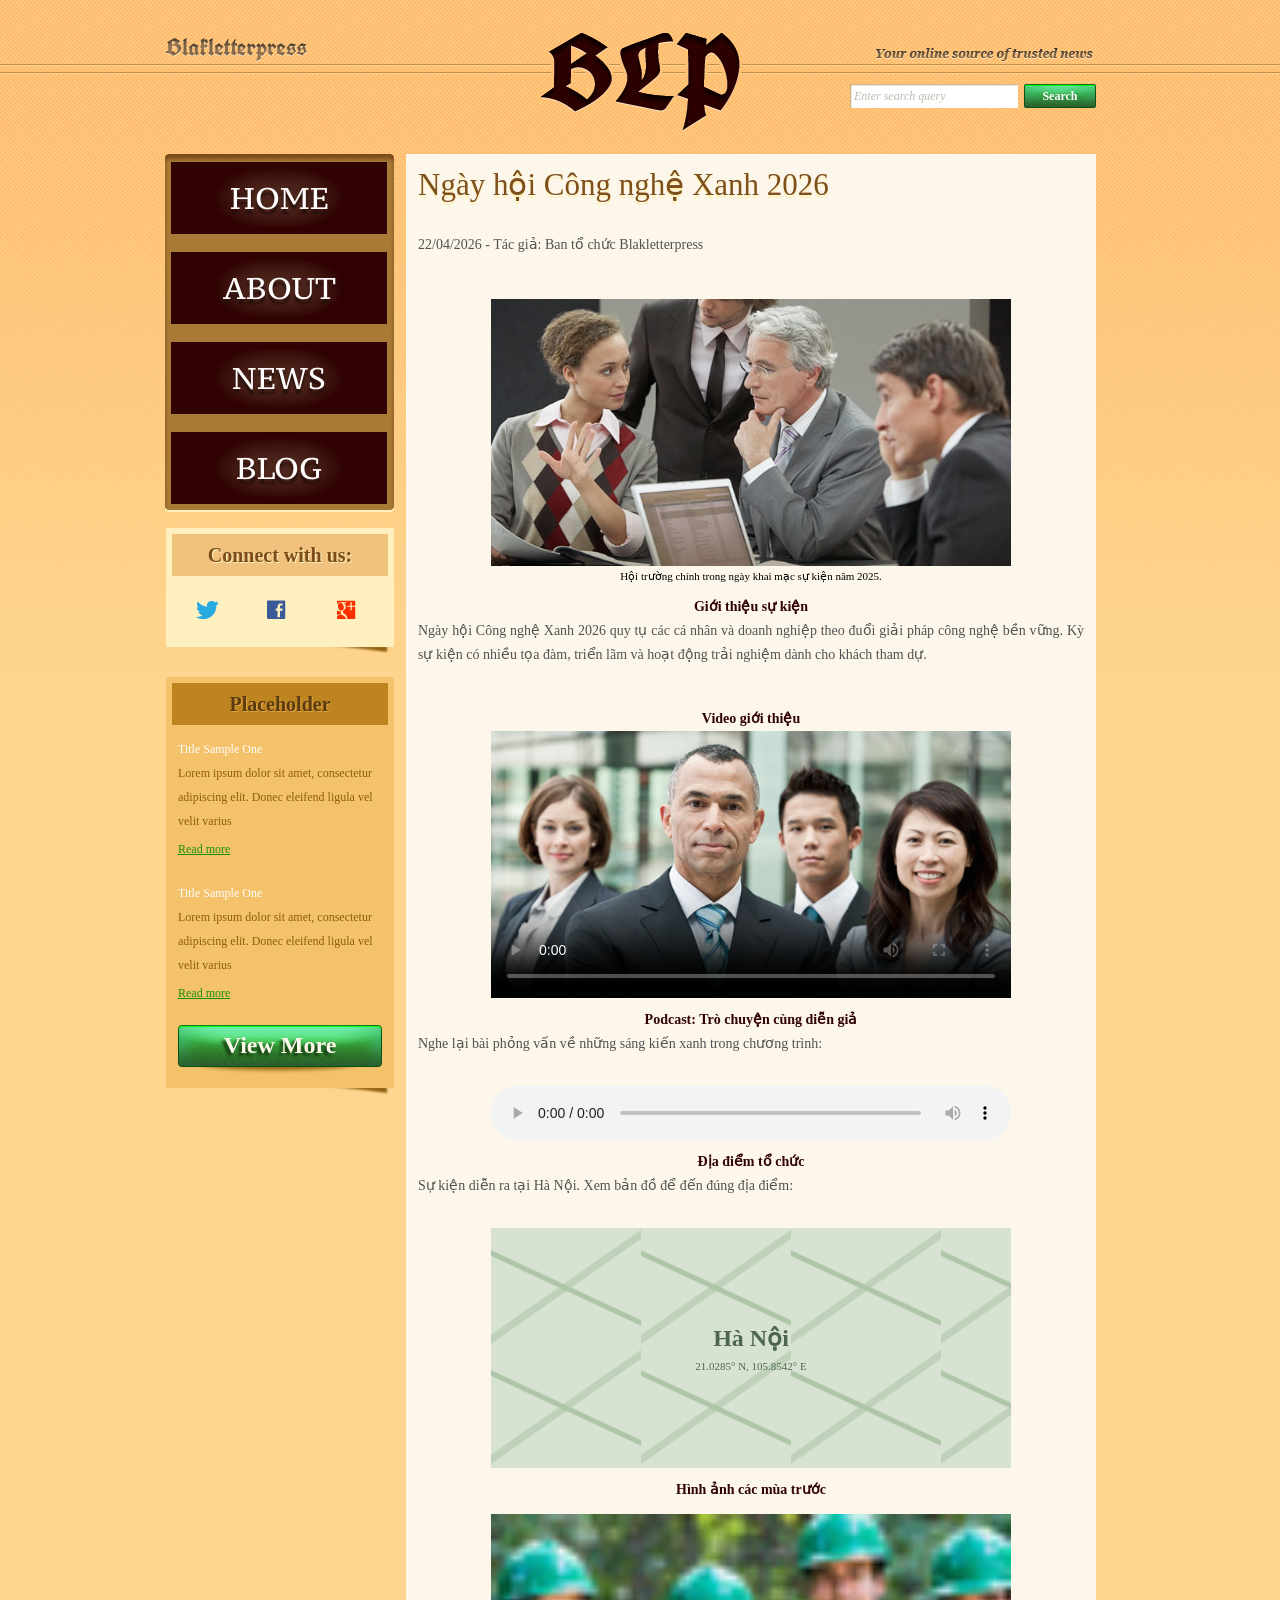
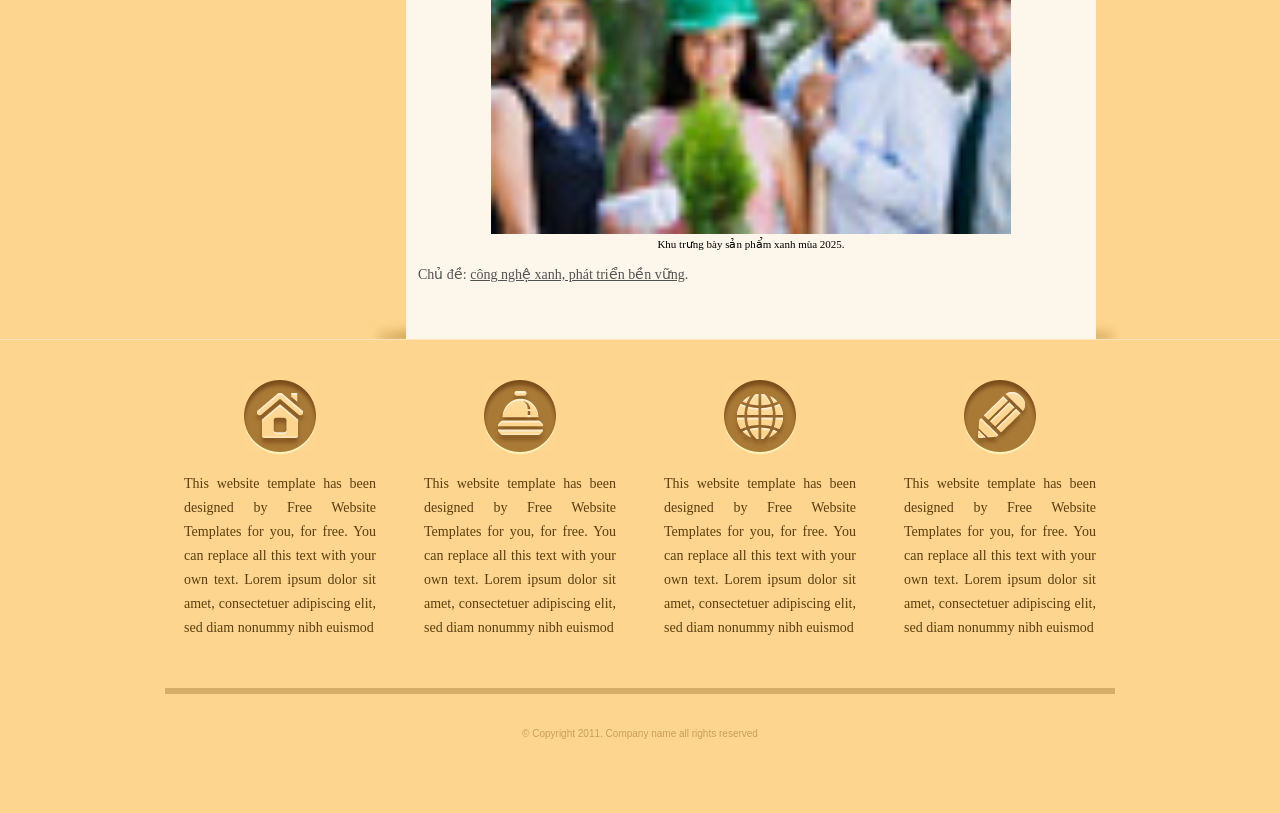
==== media.html @ 7c67f939 "f" ====
<!DOCTYPE html>
<html lang="vi">
<head>
	<meta charset="UTF-8">
	<title>Ngày hội Công nghệ Xanh 2026 - Blakletterpress</title>
	<link rel="stylesheet" href="css/style.css" type="text/css">
</head>
<body>
	<div id="page">
		<header id="header"><div id="motto"><a href="index.html" class="sitename"><img src="images/blakletterpress.png" height="24" width="142" alt="Blakletterpress"></a><p><img src="images/header-text.png" height="14" width="218" alt="Your online source of trusted news"></p></div><div id="logo"><a href="index.html"><img src="images/logo.png" alt="Blakletterpress"></a></div><div id="searchbar"><form action="#" method="post"><input type="text" name="q" value="Enter search query" class="txtfield"><input type="submit" value="Search" class="btn"></form></div></header>
		<div id="contents">
			<main id="main" class="media-main"><article class="body">
				<header class="article-header"><h1>Ngày hội Công nghệ Xanh 2026</h1><p class="time">22/04/2026 - Tác giả: Ban tổ chức Blakletterpress</p></header>
				<figure><img src="images/meeting.jpg" alt="Các đại biểu tại Ngày hội Công nghệ Xanh 2026"><figcaption>Hội trường chính trong ngày khai mạc sự kiện năm 2025.</figcaption></figure>
				<section><h4>Giới thiệu sự kiện</h4><p>Ngày hội Công nghệ Xanh 2026 quy tụ các cá nhân và doanh nghiệp theo đuổi giải pháp công nghệ bền vững. Kỳ sự kiện có nhiều tọa đàm, triển lãm và hoạt động trải nghiệm dành cho khách tham dự.</p></section>
				<section><h4>Video giới thiệu</h4><video controls poster="images/team-large.jpg"><source src="media/event-intro.mp4" type="video/mp4">Trình duyệt của bạn không hỗ trợ phát video.</video></section>
				<section><h4>Podcast: Trò chuyện cùng diễn giả</h4><p>Nghe lại bài phỏng vấn về những sáng kiến xanh trong chương trình:</p><audio controls><source src="media/podcast.mp3" type="audio/mpeg">Trình duyệt của bạn không hỗ trợ phát âm thanh.</audio></section>
				<section><h4>Địa điểm tổ chức</h4><p>Sự kiện diễn ra tại Hà Nội. Xem bản đồ để đến đúng địa điểm:</p><div class="map-frame"><iframe class="event-map" title="Bản đồ địa điểm tổ chức tại Hà Nội" src="https://www.openstreetmap.org/export/embed.html?bbox=105.78%2C20.98%2C105.88%2C21.06&amp;layer=mapnik&amp;marker=21.0285%2C105.8542"></iframe><div class="map-fallback" aria-hidden="true"><strong>Hà Nội</strong><span>21.0285° N, 105.8542° E</span></div></div></section>
				<section class="previous-seasons"><h4>Hình ảnh các mùa trước</h4><figure><img src="images/ecofriends.jpg" alt="Khách tham dự trải nghiệm khu trưng bày xanh"><figcaption>Khu trưng bày sản phẩm xanh mùa 2025.</figcaption></figure></section>
				<p class="topic">Chủ đề: <a href="#">công nghệ xanh, phát triển bền vững</a>.</p>
			</article></main>
			<aside id="sidebar"><nav id="navigation"><div><ul><li><a href="index.html">Home</a></li><li><a href="about.html">About</a></li><li><a href="news.html">News</a></li><li><a href="blog.html">Blog</a></li></ul></div></nav><div class="section"><div id="connect"><h2>Connect with us:</h2><a href="#" class="twitter" aria-label="Twitter"></a><a href="#" class="facebook" aria-label="Facebook"></a><a href="#" class="googleplus" aria-label="Google Plus"></a></div></div><div class="section"><div id="posts"><h2>Placeholder</h2><ul><li><h5>Title Sample One</h5><p>Lorem ipsum dolor sit amet, consectetur adipiscing elit. Donec eleifend ligula vel velit varius</p><a href="news.html" class="more">Read more</a></li><li><h5>Title Sample One</h5><p>Lorem ipsum dolor sit amet, consectetur adipiscing elit. Donec eleifend ligula vel velit varius</p><a href="news.html" class="more">Read more</a></li></ul><a href="news.html" class="btn2">View More</a></div></div></aside>
		</div>
		<footer id="footer"><div><ul id="featured"><li><a href="index.html" class="home"></a><p>This website template has been designed by Free Website Templates for you, for free. You can replace all this text with your own text. Lorem ipsum dolor sit amet, consectetuer adipiscing elit, sed diam nonummy nibh euismod</p></li><li><a href="index.html" class="bell"></a><p>This website template has been designed by Free Website Templates for you, for free. You can replace all this text with your own text. Lorem ipsum dolor sit amet, consectetuer adipiscing elit, sed diam nonummy nibh euismod</p></li><li><a href="index.html" class="globe"></a><p>This website template has been designed by Free Website Templates for you, for free. You can replace all this text with your own text. Lorem ipsum dolor sit amet, consectetuer adipiscing elit, sed diam nonummy nibh euismod</p></li><li><a href="index.html" class="pencil"></a><p>This website template has been designed by Free Website Templates for you, for free. You can replace all this text with your own text. Lorem ipsum dolor sit amet, consectetuer adipiscing elit, sed diam nonummy nibh euismod</p></li></ul><p id="footnote">© Copyright 2011. Company name all rights reserved</p></div></footer>
	</div>
</body>
</html>
---- css/style.css ----
/* Website template by freewebsitetemplates.com */
@font-face {
	font-family: 'PTSerif-Caption';
	src: url('../fonts/PT_Serif-Caption-Web-Regular.eot');
	src: local('☺'), url('../fonts/PT_Serif-Caption-Web-Regular.woff') format('woff'), url('../fonts/PT_Serif-Caption-Web-Regular.ttf') format('truetype'), url('../fonts/PT_Serif-Caption-Web-Regular.svg') format('svg');
	font-weight: normal;
	font-style: normal;
}
@font-face {
	font-family: 'UnifrakturCook-Bold';
	src: url('../fonts/UnifrakturCook-Bold.eot');
	src: local('☺'), url('../fonts/UnifrakturCook-Bold.woff') format('woff'), url('../fonts/UnifrakturCook-Bold.ttf') format('truetype'), url('../fonts/UnifrakturCook-Bold.svg') format('svg');
	font-weight: normal;
	font-style: normal;
}
body {
	background: #fed58e url(../images/bg-body.png) repeat-x left top;
	font-family: Georgia, "Times New Roman", Times, serif;
	margin: 0;
}
#background {
}
#page {
	width: 960px;
	margin: 0 auto;
}
img {
	border: 0;
}
/*------------------------------ SPRITES ------------------------------*/
.btn, .btn2, #searchbar form input.txtfield, #navigation li, #navigation li a:hover, #navigation li.selected a {
	background: url(../images/interface.png) no-repeat;
}
#navigation, #navigation > div, #navigation ul {
	background-image: url(../images/bg-navigation.png);
	background-repeat: no-repeat;
}
#connect > a, #featured li > a {
	background: url(../images/icons.png) no-repeat;
}
.btn {
	background-position: -178px 0;
	color: #fcfefc;
	cursor: pointer;
	font-family: Georgia, "Times New Roman", Times, serif;
	font-size: 12px;
	font-weight: bold;
	height: 24px;
	line-height: 24px;
	width: 72px;
	padding: 0 0 4px;
	text-align: center;
}
.btn:hover {
	background-position: -260px 0;
}
.btn2 {
	background-position: 0 -32px;
	display: block;
	color: #fdf6ea;
	font-family: Georgia, "Times New Roman", Times, serif;
	font-size: 24px;
	font-weight: bold;
	height: 51px;
	line-height: 40px;
	width: 204px;
	text-align: center;
	text-decoration: none;
	text-shadow: -3px 3px 3px #173c13;
}
.btn2:hover {
	background-position: -216px -31px;
}
/*------------------------------ HEADER ------------------------------*/
#header {
	height: 106px;
	padding: 24px 0;
	text-align: center;
	position: relative
}
/** motto **/
#motto {
	text-align: right;
	padding: 13px 27px 15px 0;
}
a.sitename {
	float: left;
	display: inline-block;
	font-family: "UnifrakturCook-Bold";
	font-size: 24px;
	height: 24px;
	margin-left: 5px;
}
#motto p {
	display: inline-block;
	height: 24px;
	line-height: 24px;
	margin: 8px 0 0;
}
/** Logo **/
#logo {
	display: inline-block;
	position: absolute;
	left: 360px;
	top: 24px;
}
/** Searchbar **/
#searchbar {
	padding: 0 24px 15px 0;
	text-align: right;
}
#searchbar form {
	display: inline-block;
*float: right; /** Needed for IE7 **/
}
#searchbar form input {
	float: left;
	border: 0;
	margin: 0;
}
#searchbar input.txtfield {
	background-position: 0 0;
	color: #c3baaf;
	font-family: Georgia, "Times New Roman", Times, serif;
	font-size: 12px;
	font-style: italic;
	height: 24px;
	line-height: 24px;
	width: 160px;
	margin: 0 6px 0 0;
	padding: 0 4px;
}
/*------------------------------ CONTENTS ------------------------------*/
#contents {
	background: url(../images/content-shadow.png) no-repeat right bottom;
*display: inline-block; /** Needed for IE7 **/
}
#contents:after {
	clear:both;
	content:"";
	display:block;
	height:0;
	line-height:0;
	visibility:hidden;
}
#contents h1 {
	color: #7e501c;
	font-size: 31px;
	font-weight: normal;
	margin: 0 0 30px;
	text-align: justify;
	text-shadow: 0 3px #fdf2be;
}
#contents h1 a {
	color: #7e501c;
}
#contents h1 em {
	font-weight: bold;
	text-transform: uppercase;
}
#contents h2 {
	font-size: 20px;
	line-height: 42px;
	margin: 0 0 24px;
	text-align: center;
}
#contents h3 {
	color: #300302;
	font-size: 18px;
	line-height: 24px;
	margin: 0 0 0;
	text-transform: uppercase;
}
#contents h4 {
	color: #300302;
	font-size: 14px;
	line-height: 24px;
	margin: 0;
}
#contents p {
	color: #525252;
	font-size: 14px;
	line-height: 24px;
	margin: 0;
	padding: 0 0 30px;
	text-align: justify;
}
#contents p a {
	color: #525252;
}
#contents p a:hover {
	color: #e19320;
}
/** MAIN **/
#main {
	float: right;
	background-color: #fdf6ea;
	min-height: 982px;
	width: 666px;
	margin: 0 24px 0 12px;
	padding: 12px 12px 22px;
}
#main div.body {
	padding: 0 30px;
}
/** list **/
#list {
	list-style: none;
	margin: 30px 0;
	padding: 0;
}
#list li {
	display: inline-block;
	width: 100%;
	margin: 0 0 54px;
}
#list span.time {
	float: right;
	font-size: 12px;
	font-weight: bold;
	margin: 7px 0 0;
}
#list li p {
	padding-bottom: 0;
}
#list li a.more {
	float: right;
	color: #300302;
	font-size: 14px;
	font-style: italic;
}
#list li a.more:hover {
	color: #097a07;
}
/** pagination **/
#pagination {
	font-family: Arial, Helvetica, sans-serif;
	font-size: 12px;
	text-align: center;
}
#pagination a {
	color: #a2a2a1;
	margin: 0 3px;
	padding: 0 2px;
	text-decoration: none;
}
#pagination a:hover {
	color: #be841f;
}
/** gallery **/
#gallery {
	margin: 0 0 36px;
}
#gallery > div {
	margin: 0 0 14px;
}
#gallery ul {
	background-color: #ebe0ce;
	display: inline-block;
	list-style: none;
	width: 606px;
	margin: 0;
	padding: 6px 30px;
}
#gallery ul li {
	float: left;
	cursor: pointer;
	height: 48px;
	width: 78px;
	margin: 0 11px;
}
#gallery ul li:hover {
	filter:alpha(opacity=80);
	opacity: 0.8;
}
/** SIDEBAR **/
#sidebar {
	float: left;
	height: auto;
	width: 229px;
	margin-left: 5px;
}
#sidebar div.section {
	background: url(../images/box-shadow-bottom.png) no-repeat left bottom;
	margin: 0 0 24px;
	padding: 0 0 6px;
}
/** Navigation **/
#navigation {
	background-position: -468px bottom;
	margin: 0 0 16px;
	padding: 0 0 8px;
}
#navigation > div {
	background-position: 0 top;
	padding: 8px 0 0;
}
#navigation ul {
	background-position: -234px top;
	background-repeat: repeat-y;
	list-style: none;
	margin: 0;
	padding: 0 6px;
}
#navigation li {
	background-position: 0 -90px;
	height: 72px;
	width: 216px;
	margin-top: 18px;
}
#navigation li:hover, #navigation li.selected {
	background-position: -226px -90px;
}
#navigation li:first-child {
	margin-top: 0;
}
#navigation li a {
	color: #fffefd;
	display: block;
	font: 30px/72px "PTSerif-Caption";
	text-align: center;
	text-decoration: none;
	text-transform: uppercase;
	text-shadow: 0 5px 2px #27100c;
}
#navigation li a:hover, #navigation li.selected a {
	background-position: 24px -162px;
}
/** connect **/
#connect {
	background-color: #fef1bf;
	margin-left: 1px;
	padding: 6px;
}
#connect h2 {
	background-color: #f0c27e;
	color: #7b4c1a;
	text-shadow: 1px 1px #fdf2be;
}
#connect > a {
	display: inline-block;
	height: 19px;
	width: 23px;
	margin: 0 24px 18px;
}
#connect a.twitter {
	background-position: 0 0;
}
#connect a.facebook {
	background-position: -72px 0;
	width: 19px;
}
#connect a.googleplus {
	background-position: -141px 0;
	width: 22px;
}
/** Post **/
#posts {
	background-color: #f4c26b;
	margin-left: 1px;
	padding: 6px;
}
#posts h2 {
	background-color: #be841f;
	color: #5c3b10;
	margin-bottom: 12px;
	text-shadow: 1px 1px #dfa643;
}
#posts ul {
	list-style: none;
	margin: 0;
	padding: 0 6px;
	overflow: hidden;
}
#posts li {
	margin: 0 0 24px;
}
#posts h5 {
	color: #fff;
	font-size: 12px;
	font-weight: normal;
	line-height: 24px;
	margin: 0;
}
#posts p {
	color: #8f5e08;
	font-size: 12px;
	padding-bottom: 6px;
	text-align: left;
}
#posts a.more {
	color: #199209;
	font-size: 12px;
}
#posts a.more:hover {
	color: #bb8528;
}
#posts a.btn2 {
	margin: 0 auto 6px;
}
/** hover states **/
#contents h1 a:hover, #posts p a:hover {
	text-decoration: none;
}
/*------------------------------ FOOTER ------------------------------*/
#footer {
	border-top: 1px solid #ffe6bc;
	width: 100%;
	padding: 40px 0;
	position: absolute;
	left: 0;
}
#footer > div {
	width: 960px;
	margin: 0 auto;
}
/** featured **/
#featured {
	display: inline-block;
	list-style: none;
	margin: 0 0 30px;
	padding: 0;
}
#featured li {
	float: left;
	width: 192px;
	margin: 0 24px;
}
#featured li > a {
	display: block;
	height: 74px;
	width: 72px;
	margin: 0 auto 18px;
}
#featured li a.home {
	background-position: -91px -27px;
}
#featured li a.bell {
	background-position: -91px -112px;
}
#featured li a.globe {
	background-position: -91px -196px;
}
#featured li a.pencil {
	background-position: -91px -280px;
}
#featured li a.home:hover {
	background-position: 0 -27px;
}
#featured li a.bell:hover {
	background-position: 0 -112px;
}
#featured li a.globe:hover {
	background-position: 0 -196px;
}
#featured li a.pencil:hover {
	background-position: 0 -280px;
}
#featured li p {
	color: #593e0f;
	font: 14px/24px "Times New Roman", Times, serif;
	text-align: justify;
}
#featured li p a {
	color: #593e0f;
}
#featured li p a:hover {
	color: #bb8528;
}
#footnote {
	color: #c89f59;
	font-family: "Trebuchet MS", Arial, Helvetica, sans-serif;
	font-size: 10px;
	width: 950px;
	border-top: 6px solid #d6ae6a;
	margin: 0 auto;
	padding: 34px 0;
	text-align: center;
}

/*------------------------------ MEDIA PAGE ------------------------------*/
.media-main .body {
	font-size: 12px;
}

.media-main .article-header h1 {
	font-size: 20px;
	margin-bottom: 6px;
}

.media-main .article-header .time {
	font-size: 10px;
	padding-bottom: 10px;
}

.media-main figure {
	margin: 1em auto;
	text-align: center;
	width: 520px;
}

.media-main figure img {
	height: auto;
	max-width: 100%;
	width: 520px;
}

.media-main figcaption {
	font-size: 11px;
	text-align: center;
}

.media-main section {
	margin: 10px 0;
}

.media-main section h4 {
	font-size: 14px;
	font-weight: bold;
	text-align: center;
}

.media-main section p {
	font-size: 12px;
	line-height: 18px;
	padding-bottom: 8px;
}

.media-main video {
	display: block;
	height: auto;
	margin: 0 auto;
	width: 520px;
}

.media-main audio {
	display: block;
	margin: 0 auto;
	width: 520px;
}

.media-main .map-frame {
	height: 240px;
	margin: 0 auto;
	position: relative;
	width: 520px;
}

.media-main .event-map,
.media-main .map-fallback {
	border: 0;
	height: 240px;
	width: 520px;
}

.media-main .event-map {
	display: none;
}

.media-main .map-fallback {
	background-color: #d8e2d2;
	background-image: linear-gradient(25deg, transparent 48%, #aec6a7 49%, #aec6a7 51%, transparent 52%), linear-gradient(145deg, transparent 47%, #bfd1b8 48%, #bfd1b8 51%, transparent 52%);
	background-size: 150px 120px;
	color: #4e6650;
	display: flex;
	flex-direction: column;
	font-size: 14px;
	justify-content: center;
	left: 0;
	position: absolute;
	text-align: center;
	top: 0;
}

.media-main .map-fallback strong {
	font-size: 24px;
	margin-bottom: 8px;
}

.media-main .map-fallback span {
	font-size: 11px;
}

.media-main .previous-seasons {
	margin-top: 10px;
}

.media-main .previous-seasons h4 {
	margin-bottom: 8px;
}

.media-main .previous-seasons figure {
	width: 520px;
}

.media-main .previous-seasons figure img {
	width: 520px;
}

/*------------------------------ REGISTER FORM ------------------------------*/
.registration-form fieldset {
	border: 1px solid #c9c1b5;
	margin: 0 0 6px;
	padding: 4px 8px 8px;
}

.registration-form legend {
	color: #300302;
	font-size: 13px;
}

.registration-form label,
.registration-form .form-label {
	color: #525252;
	display: block;
	font-size: 12px;
	margin: 6px 0 2px;
}

.registration-form input[type="text"],
.registration-form input[type="email"],
.registration-form input[type="password"],
.registration-form input[type="tel"],
.registration-form input[type="date"],
.registration-form input[type="number"],
.registration-form select,
.registration-form textarea {
	border: 1px solid #aaa;
	font: 12px Georgia, "Times New Roman", Times, serif;
	padding: 3px;
}

.registration-form input[type="text"],
.registration-form input[type="email"],
.registration-form input[type="password"],
.registration-form input[type="tel"] {
	width: 190px;
}

.registration-form input[type="date"] {
	width: 120px;
}

.registration-form input[type="number"] {
	width: 55px;
}

.registration-form select {
	width: 150px;
}

.registration-form textarea {
	height: 52px;
	vertical-align: top;
	width: 360px;
}

.registration-form small {
	font-size: 10px;
}

.inline-options {
	display: flex;
	gap: 12px;
}

.inline-options label,
.registration-form .consent {
	display: inline-block;
}

.registration-form .consent {
	margin: 12px 0 4px;
}

.form-actions {
	display: flex;
	gap: 4px;
	margin-top: 4px;
}

.form-actions .btn {
	height: 24px;
	line-height: 24px;
	width: auto;
	padding: 0 6px 4px;
}
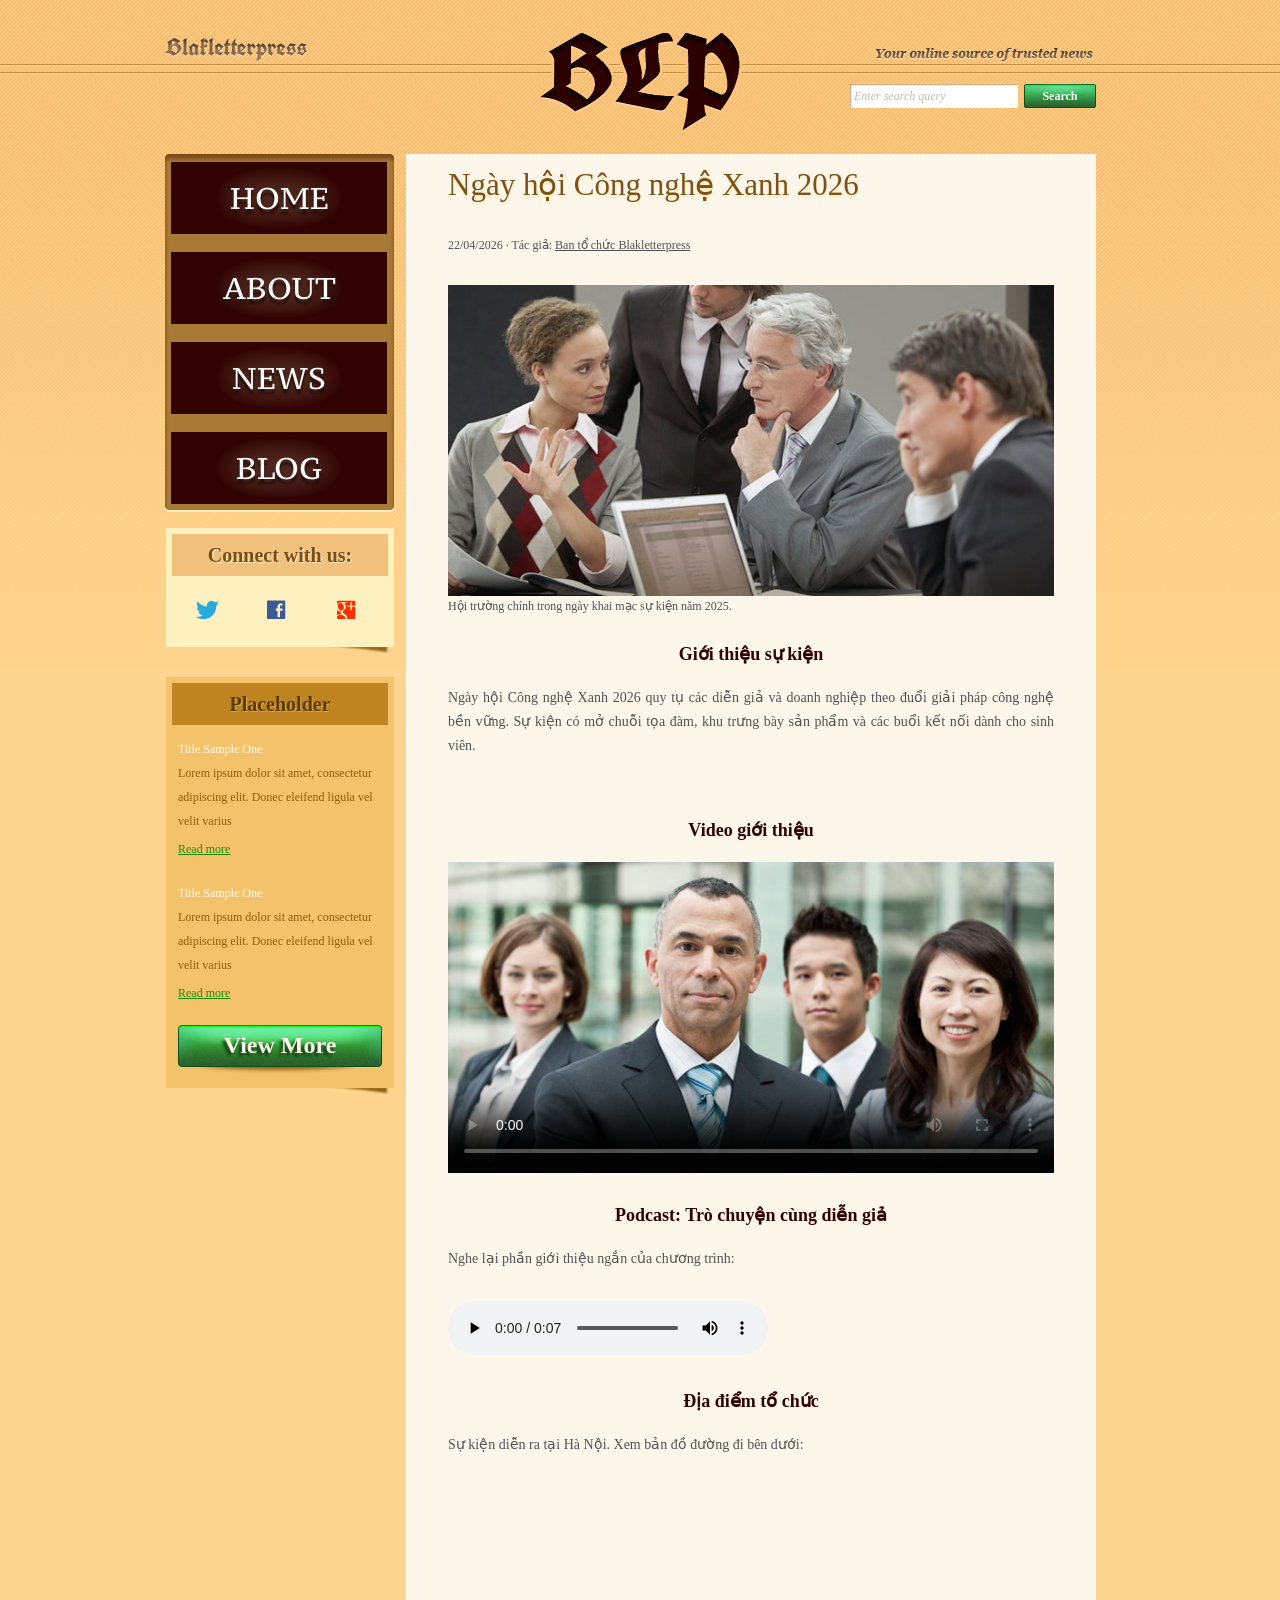
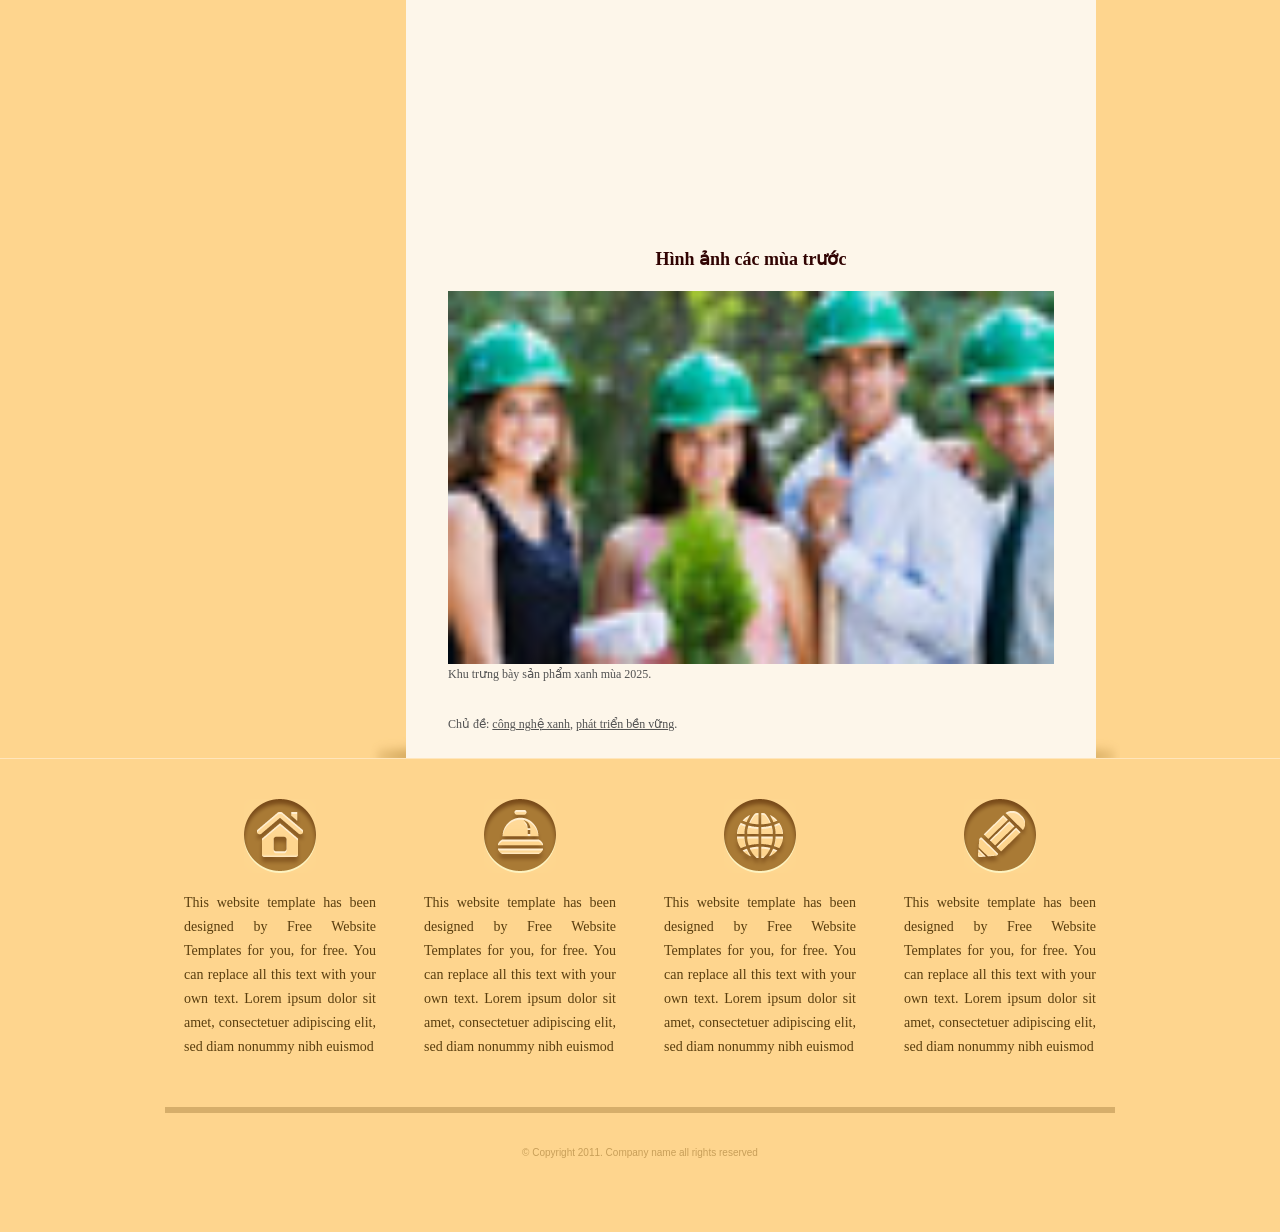
==== commit 16c64a86: "ff" ====
--- a/media.html
+++ b/media.html
@@ -4,20 +4,21 @@
 	<meta charset="UTF-8">
 	<title>Ngày hội Công nghệ Xanh 2026 - Blakletterpress</title>
 	<link rel="stylesheet" href="css/style.css" type="text/css">
+	<link rel="stylesheet" href="css/assignment.css" type="text/css">
 </head>
 <body>
 	<div id="page">
 		<header id="header"><div id="motto"><a href="index.html" class="sitename"><img src="images/blakletterpress.png" height="24" width="142" alt="Blakletterpress"></a><p><img src="images/header-text.png" height="14" width="218" alt="Your online source of trusted news"></p></div><div id="logo"><a href="index.html"><img src="images/logo.png" alt="Blakletterpress"></a></div><div id="searchbar"><form action="#" method="post"><input type="text" name="q" value="Enter search query" class="txtfield"><input type="submit" value="Search" class="btn"></form></div></header>
 		<div id="contents">
-			<main id="main" class="media-main"><article class="body">
-				<header class="article-header"><h1>Ngày hội Công nghệ Xanh 2026</h1><p class="time">22/04/2026 - Tác giả: Ban tổ chức Blakletterpress</p></header>
+			<main id="main"><article class="body assignment-body media-page">
+				<header class="article-header"><h1>Ngày hội Công nghệ Xanh 2026</h1><p class="meta"><time datetime="2026-04-22">22/04/2026</time> · Tác giả: <a href="#">Ban tổ chức Blakletterpress</a></p></header>
 				<figure><img src="images/meeting.jpg" alt="Các đại biểu tại Ngày hội Công nghệ Xanh 2026"><figcaption>Hội trường chính trong ngày khai mạc sự kiện năm 2025.</figcaption></figure>
-				<section><h4>Giới thiệu sự kiện</h4><p>Ngày hội Công nghệ Xanh 2026 quy tụ các cá nhân và doanh nghiệp theo đuổi giải pháp công nghệ bền vững. Kỳ sự kiện có nhiều tọa đàm, triển lãm và hoạt động trải nghiệm dành cho khách tham dự.</p></section>
-				<section><h4>Video giới thiệu</h4><video controls poster="images/team-large.jpg"><source src="media/event-intro.mp4" type="video/mp4">Trình duyệt của bạn không hỗ trợ phát video.</video></section>
-				<section><h4>Podcast: Trò chuyện cùng diễn giả</h4><p>Nghe lại bài phỏng vấn về những sáng kiến xanh trong chương trình:</p><audio controls><source src="media/podcast.mp3" type="audio/mpeg">Trình duyệt của bạn không hỗ trợ phát âm thanh.</audio></section>
-				<section><h4>Địa điểm tổ chức</h4><p>Sự kiện diễn ra tại Hà Nội. Xem bản đồ để đến đúng địa điểm:</p><div class="map-frame"><iframe class="event-map" title="Bản đồ địa điểm tổ chức tại Hà Nội" src="https://www.openstreetmap.org/export/embed.html?bbox=105.78%2C20.98%2C105.88%2C21.06&amp;layer=mapnik&amp;marker=21.0285%2C105.8542"></iframe><div class="map-fallback" aria-hidden="true"><strong>Hà Nội</strong><span>21.0285° N, 105.8542° E</span></div></div></section>
-				<section class="previous-seasons"><h4>Hình ảnh các mùa trước</h4><figure><img src="images/ecofriends.jpg" alt="Khách tham dự trải nghiệm khu trưng bày xanh"><figcaption>Khu trưng bày sản phẩm xanh mùa 2025.</figcaption></figure></section>
-				<p class="topic">Chủ đề: <a href="#">công nghệ xanh, phát triển bền vững</a>.</p>
+				<section><h2>Giới thiệu sự kiện</h2><p>Ngày hội Công nghệ Xanh 2026 quy tụ các diễn giả và doanh nghiệp theo đuổi giải pháp công nghệ bền vững. Sự kiện có mở chuỗi tọa đàm, khu trưng bày sản phẩm và các buổi kết nối dành cho sinh viên.</p></section>
+				<section><h2>Video giới thiệu</h2><video controls preload="metadata" poster="images/team-large.jpg"><source src="media/green-event.mp4" type="video/mp4">Trình duyệt của bạn không hỗ trợ thẻ video HTML5.</video></section>
+				<section><h2>Podcast: Trò chuyện cùng diễn giả</h2><p>Nghe lại phần giới thiệu ngắn của chương trình:</p><audio controls preload="metadata"><source src="media/interview.mp3" type="audio/mpeg">Trình duyệt của bạn không hỗ trợ thẻ audio HTML5.</audio></section>
+				<section><h2>Địa điểm tổ chức</h2><p>Sự kiện diễn ra tại Hà Nội. Xem bản đồ đường đi bên dưới:</p><iframe class="map-frame" title="Bản đồ Hà Nội" loading="lazy" referrerpolicy="no-referrer-when-downgrade" src="https://www.google.com/maps?q=Hanoi%2C%20Vietnam&amp;output=embed"></iframe></section>
+				<section><h2>Hình ảnh các mùa trước</h2><figure><img class="eco-image" src="images/ecofriends.jpg" alt="Nhóm tham gia khu trưng bày sản phẩm xanh"><figcaption>Khu trưng bày sản phẩm xanh mùa 2025.</figcaption></figure></section>
+				<footer class="article-footer"><p>Chủ đề: <a href="#">công nghệ xanh</a>, <a href="#">phát triển bền vững</a>.</p></footer>
 			</article></main>
 			<aside id="sidebar"><nav id="navigation"><div><ul><li><a href="index.html">Home</a></li><li><a href="about.html">About</a></li><li><a href="news.html">News</a></li><li><a href="blog.html">Blog</a></li></ul></div></nav><div class="section"><div id="connect"><h2>Connect with us:</h2><a href="#" class="twitter" aria-label="Twitter"></a><a href="#" class="facebook" aria-label="Facebook"></a><a href="#" class="googleplus" aria-label="Google Plus"></a></div></div><div class="section"><div id="posts"><h2>Placeholder</h2><ul><li><h5>Title Sample One</h5><p>Lorem ipsum dolor sit amet, consectetur adipiscing elit. Donec eleifend ligula vel velit varius</p><a href="news.html" class="more">Read more</a></li><li><h5>Title Sample One</h5><p>Lorem ipsum dolor sit amet, consectetur adipiscing elit. Donec eleifend ligula vel velit varius</p><a href="news.html" class="more">Read more</a></li></ul><a href="news.html" class="btn2">View More</a></div></div></aside>
 		</div>
--- a/css/assignment.css
+++ b/css/assignment.css
@@ -0,0 +1,194 @@
+/* CSS bổ sung cho các trang bài tập. Giữ nguyên style.css gốc. */
+header,
+nav,
+main,
+section,
+article,
+aside,
+footer,
+figure {
+	display: block;
+}
+
+#main article.body {
+	padding: 0 30px;
+}
+
+#sidebar section.section {
+	background: url(../images/box-shadow-bottom.png) no-repeat left bottom;
+	margin: 0 0 24px;
+	padding: 0 0 6px;
+}
+
+/* Trang đăng ký */
+#main .assignment-body {
+	padding: 0 30px;
+}
+
+.register-page h1,
+.media-page h1 {
+	margin-bottom: 24px;
+}
+
+.form-intro {
+	padding-bottom: 24px !important;
+}
+
+.register-form {
+	color: #525252;
+	font-size: 14px;
+}
+
+.register-form fieldset {
+	border: 1px solid #9d9d9d;
+	margin: 0 0 12px;
+	padding: 10px 14px 12px;
+}
+
+.register-form legend {
+	color: #300302;
+	font-size: 15px;
+	font-weight: normal;
+	padding: 0 4px;
+}
+
+.register-form .form-row {
+	margin: 0 0 22px;
+}
+
+.register-form .form-row:last-child {
+	margin-bottom: 8px;
+}
+
+.register-form label,
+.register-form .group-label {
+	display: block;
+	line-height: 22px;
+}
+
+.register-form input[type="text"],
+.register-form input[type="email"],
+.register-form input[type="password"],
+.register-form input[type="tel"],
+.register-form input[type="date"],
+.register-form input[type="number"],
+.register-form select,
+.register-form textarea {
+	box-sizing: border-box;
+	font-family: Georgia, "Times New Roman", Times, serif;
+	font-size: 13px;
+	max-width: 100%;
+}
+
+.register-form input[type="text"],
+.register-form input[type="email"],
+.register-form input[type="password"],
+.register-form input[type="tel"] {
+	width: 180px;
+}
+
+.register-form input[type="date"] {
+	width: 125px;
+}
+
+.register-form .short-field input {
+	width: 75px;
+}
+
+.register-form textarea {
+	resize: vertical;
+	width: 320px;
+}
+
+.register-form .inline-options {
+	margin-top: 8px;
+}
+
+.register-form .inline-options label {
+	display: inline-block;
+	margin-right: 10px;
+}
+
+.register-form .agreement-row label {
+	display: inline-block;
+}
+
+.register-form .form-actions {
+	padding-top: 2px;
+}
+
+.register-form .form-actions .btn {
+	border: 0;
+	margin-right: 4px;
+	vertical-align: top;
+}
+
+/* Trang media */
+.media-page .article-header h1 {
+	margin-bottom: 12px;
+}
+
+.media-page .meta {
+	font-size: 12px !important;
+	padding-bottom: 28px !important;
+}
+
+.media-page figure {
+	margin: 0 0 24px;
+}
+
+.media-page figure > img,
+.media-page video,
+.media-page .map-frame {
+	display: block;
+	max-width: 100%;
+	width: 100%;
+}
+
+.media-page figure > img {
+	height: auto;
+}
+
+.media-page figcaption {
+	color: #525252;
+	font-size: 12px;
+	line-height: 20px;
+}
+
+.media-page section {
+	margin: 0 0 28px;
+}
+
+.media-page section h2 {
+	color: #300302;
+	font-size: 18px !important;
+	font-weight: bold;
+	line-height: 28px !important;
+	margin: 0 0 18px !important;
+	text-align: center !important;
+}
+
+.media-page video {
+	background: #000;
+	height: auto;
+}
+
+.media-page audio {
+	max-width: 100%;
+	width: 320px;
+}
+
+.media-page .map-frame {
+	border: 0;
+	height: 330px;
+}
+
+.media-page .eco-image {
+	image-rendering: auto;
+	width: 100%;
+}
+
+.media-page .article-footer p {
+	font-size: 12px !important;
+	padding-bottom: 0 !important;
+}
